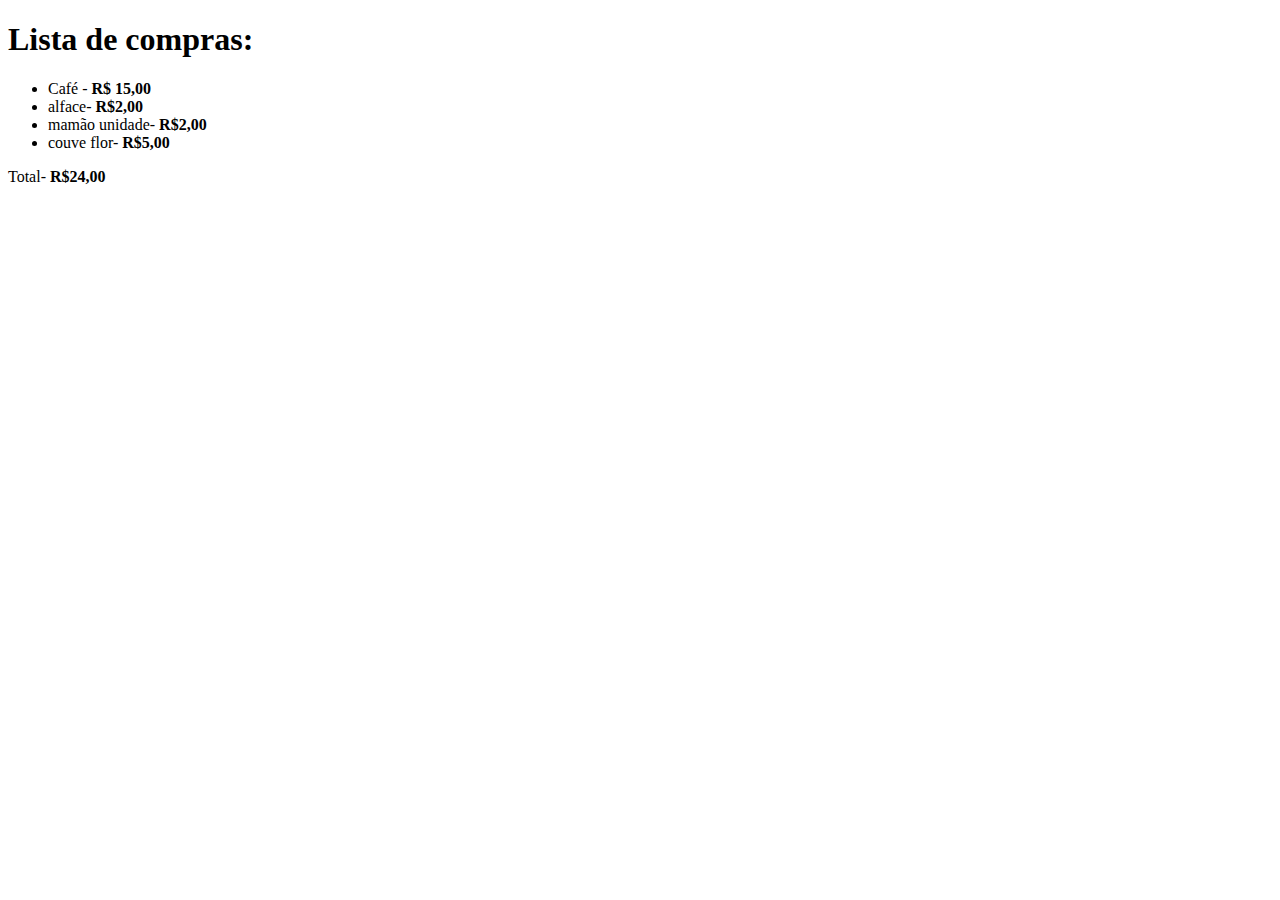
==== index.html @ 0c3dff38 "Add files via upload" ====
<!DOCTYPE html>
<html lang="pt-br">
<head>
    <meta charset="UTF-8">
    <meta name="viewport" content="width=device-width, initial-scale=1.0">
    <title>Lista de alimentos Saudáveis</title>
</head>
<body>
    <h1>Lista de compras:</h1>
    <ul>
        <li>Café - <strong>R$ 15,00</strong></li>
        <li>alface- <strong>R$2,00</strong></li>
        <li>mamão unidade- <strong>R$2,00</strong></li>
        <li>couve flor- <strong>R$5,00</strong></li>
    </ul>
    <P>Total- <strong>R$24,00</strong></P>
    
</body>
</html>
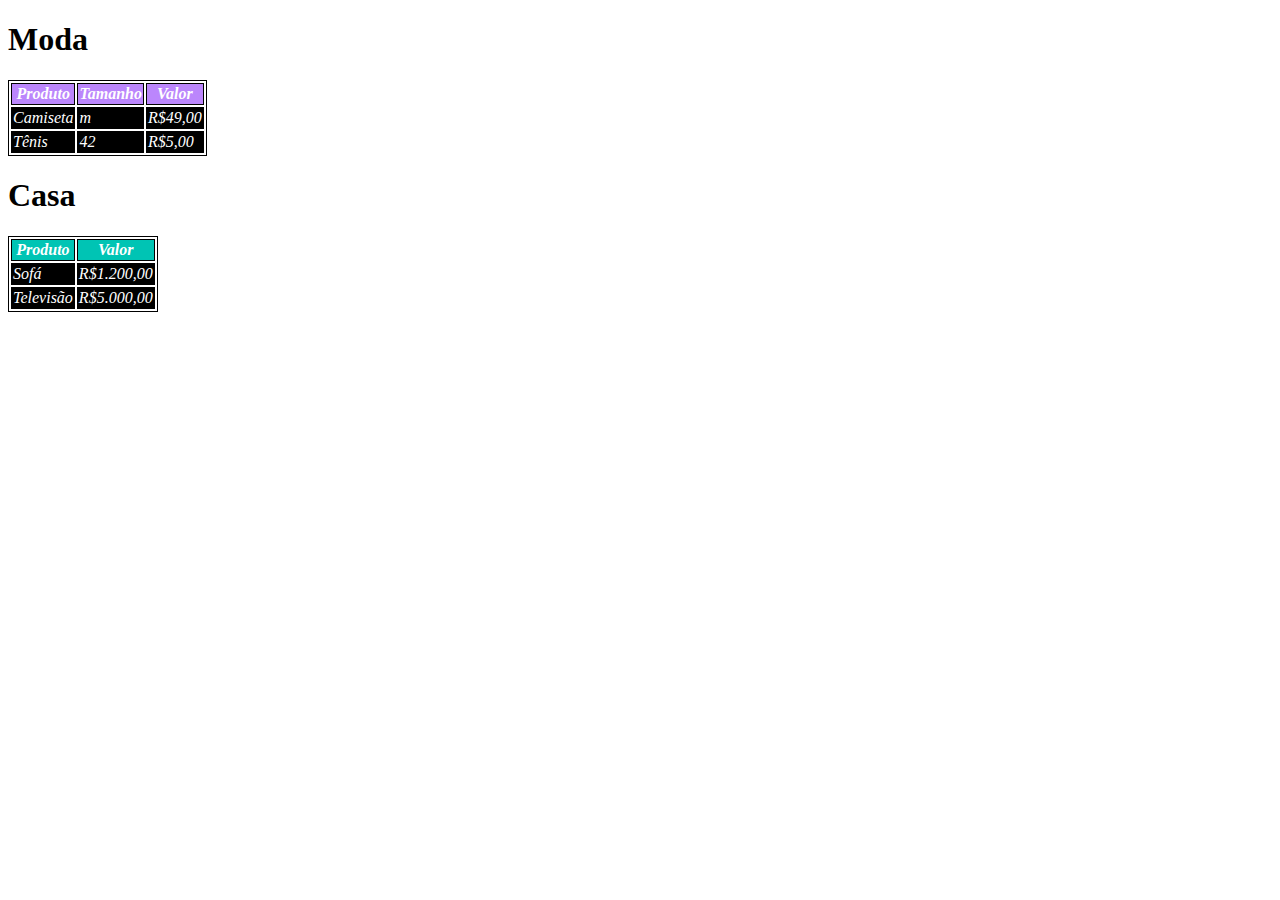
==== commit 8ffcdad6: "Add files via upload" ====
--- a/index.html
+++ b/index.html
@@ -1,19 +1,64 @@
 <!DOCTYPE html>
 <html lang="pt-br">
+
 <head>
     <meta charset="UTF-8">
     <meta name="viewport" content="width=device-width, initial-scale=1.0">
-    <title>Lista de alimentos Saudáveis</title>
+    <link rel="stylesheet" href="style.css">
+    <title>Desafio-tabela</title>
 </head>
+
 <body>
-    <h1>Lista de compras:</h1>
-    <ul>
-        <li>Café - <strong>R$ 15,00</strong></li>
-        <li>alface- <strong>R$2,00</strong></li>
-        <li>mamão unidade- <strong>R$2,00</strong></li>
-        <li>couve flor- <strong>R$5,00</strong></li>
-    </ul>
-    <P>Total- <strong>R$24,00</strong></P>
-    
+    <div>
+        <h1>Moda</h1>
+        <table>
+            <thead class="cabeçalho-moda">
+                <tr>
+                    <th>Produto</th>
+                    <th>Tamanho</th>
+                    <th>Valor</th>
+                </tr>
+            </thead>
+            <tbody class="produto-moda">
+                <tr>
+                    <td>Camiseta</td>
+                    <td>m</td>
+                    <td>R$49,00</td>
+                </tr>
+                <tr>
+                    <td>Tênis</td>
+                    <td>42</td>
+                    <td>R$5,00</td>
+                </tr>
+        </table>
+        </tbody>
+    </div>
+    <div>
+        <h1>Casa</h1>
+        <table>
+            <thead>
+                <tr class="cabeçalho-casa">
+                    <th>Produto</th>
+                    <th>Valor</th>
+                </tr>
+            </thead>
+            <tbody class="produto-casa">
+                <tr>
+                    <td>Sofá</td>
+                    <td>R$1.200,00</td>
+                </tr>
+                <tr>
+                    <td>Televisão</td>
+                    <td>R$5.000,00</td>
+                </tr>
+            </tbody>
+        </table>
+    </div>
+
+
+
+
+
 </body>
+
 </html>--- a/style.css
+++ b/style.css
@@ -0,0 +1,25 @@
+table, th, td{
+    border: 1px solid black  ;
+}
+.cabeçalho-moda{
+    background-color: #bb86fc;
+    font-style: italic;
+    color: #ffffff;
+}.cabeçalho-casa{
+    background-color: #00C4B4;
+    font-style: italic;
+    color: #ffffff;
+
+}
+.produto-moda{
+    background-color: black;
+    font-style: italic;
+    color: #ffffff
+    ;
+   
+}
+.produto-casa{
+    background-color: black;
+    font-style: italic;
+    color: #ffffff;
+}
